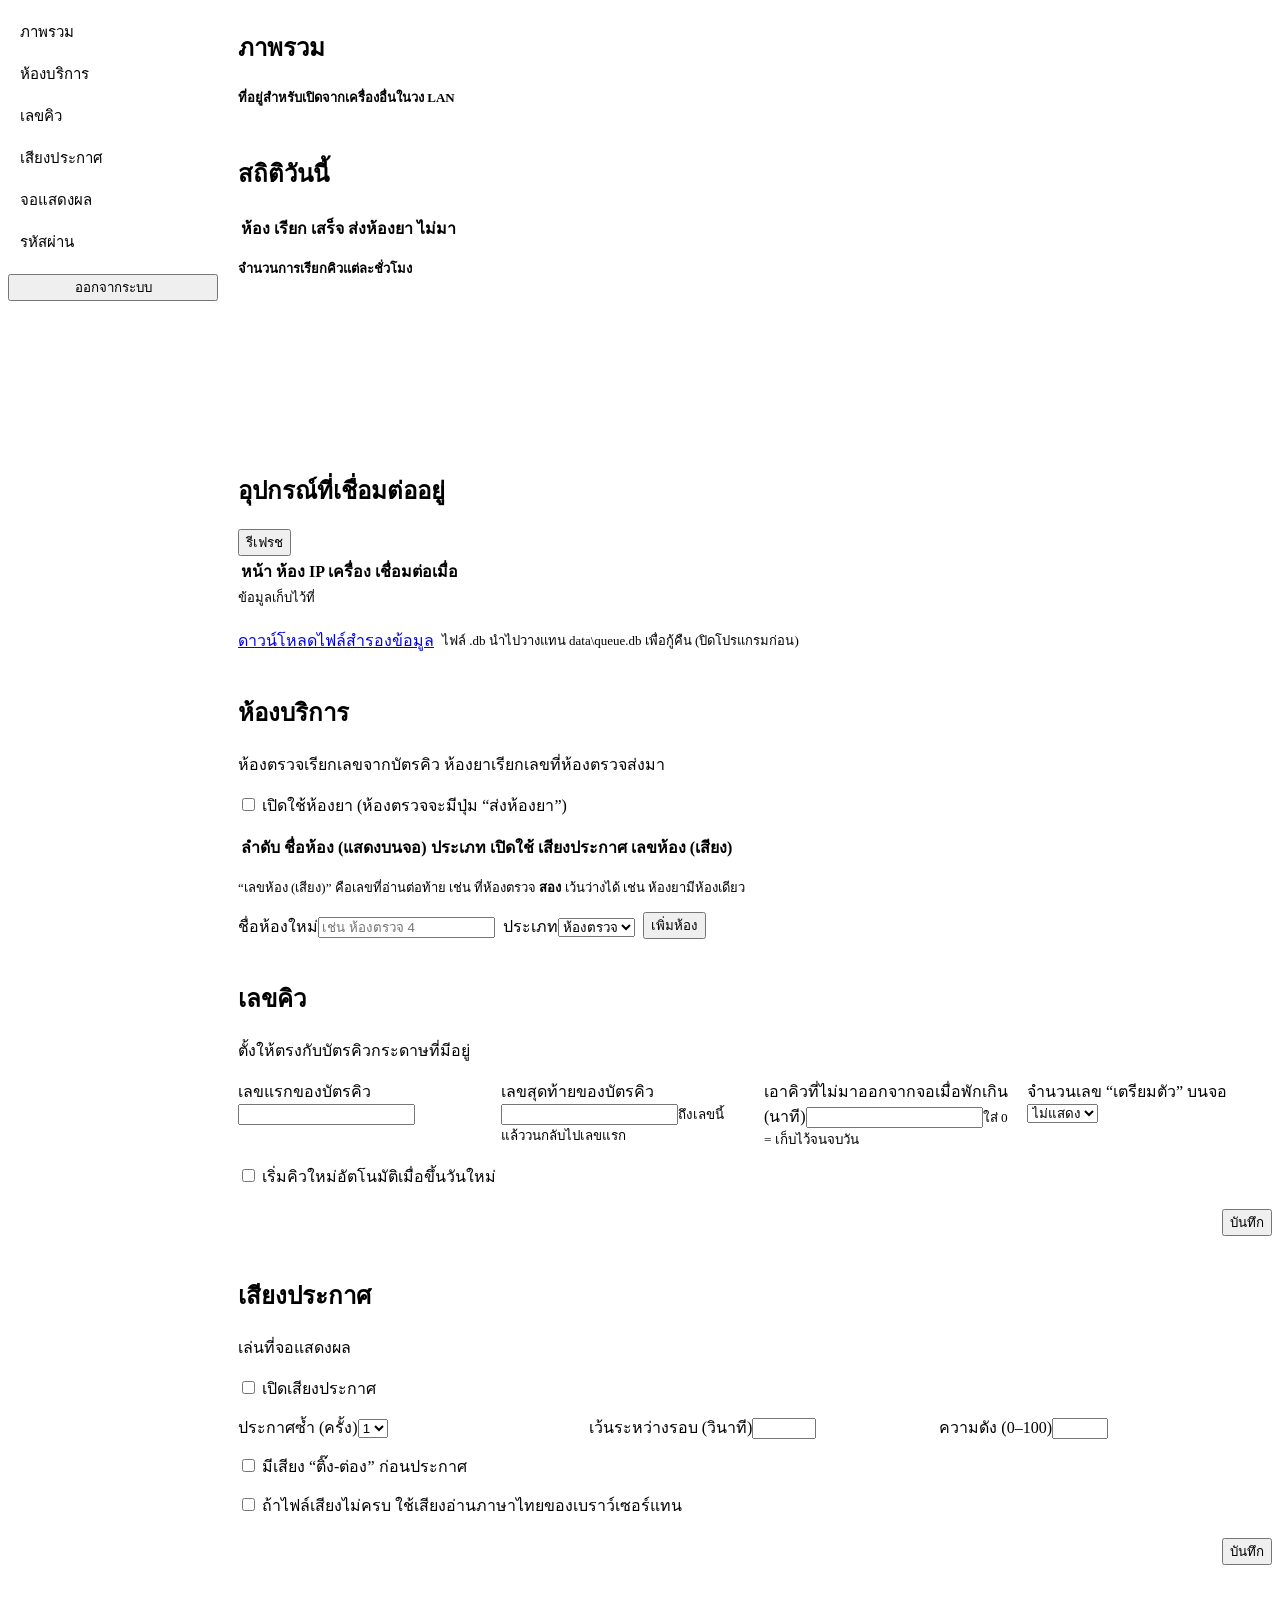
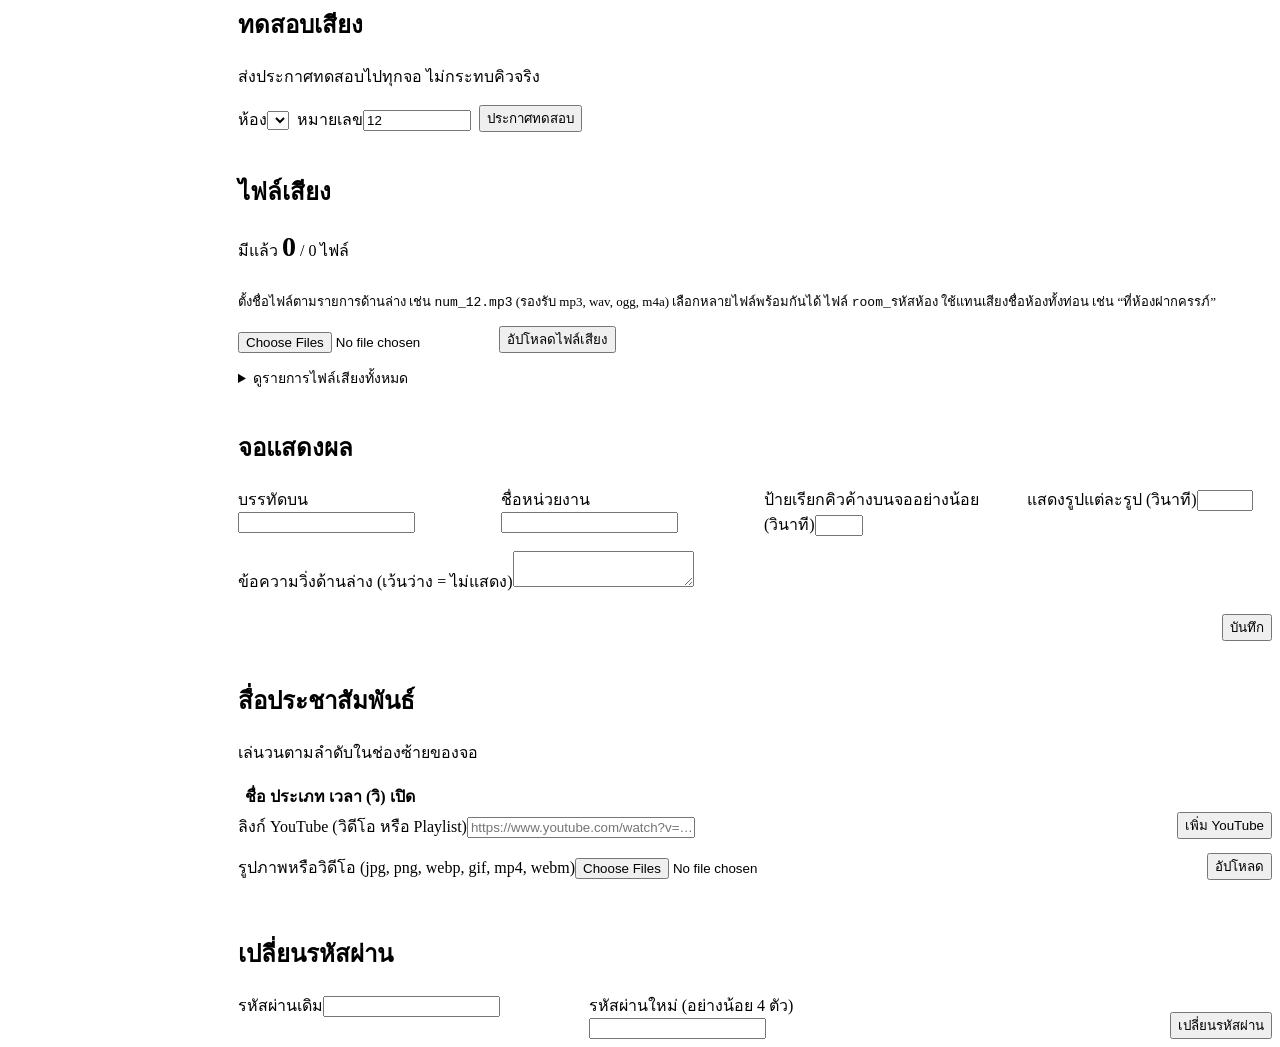
==== web/admin.html @ db9f0f95 "Add SHPH Queue: queue caller for a sub-district health center Single-binary Rust server (Axum + SQLi" ====
<!doctype html>
<html lang="th">
<head>
<meta charset="utf-8">
<meta name="viewport" content="width=device-width, initial-scale=1">
<title>ผู้ดูแลระบบ · ระบบเรียกคิว</title>
<link rel="stylesheet" href="/assets/common.css">
<style>
  .login { max-width: 380px; margin: 8vh auto 0; }
  .login form { display: grid; gap: 14px; }
  .login p { margin: 0; color: var(--muted); font-size: 14px; }

  .layout { display: grid; grid-template-columns: 210px minmax(0, 1fr); gap: 20px; align-items: start; }
  @media (max-width: 860px) { .layout { grid-template-columns: minmax(0, 1fr); } }
  .side { position: sticky; top: 12px; display: grid; gap: 2px; }
  @media (max-width: 860px) { .side { position: static; display: flex; flex-wrap: wrap; gap: 6px; } }
  .side a { text-decoration: none; color: var(--ink); padding: 8px 12px; border-radius: 8px; font-size: 15px; }
  .side a:hover { background: var(--card-2); }
  .side a[aria-current="true"] { background: var(--ink); color: var(--card); }
  .side .out { margin-top: 10px; }
  .content { display: grid; gap: 20px; min-width: 0; }
  .content > section { scroll-margin-top: 12px; }

  .grid2 { display: grid; grid-template-columns: repeat(auto-fit, minmax(min(100%, 240px), 1fr)); gap: 14px 18px; }
  .stack { display: grid; gap: 14px; }
  .actions { display: flex; flex-wrap: wrap; gap: 8px; align-items: center; justify-content: flex-end; padding-top: 6px; }
  .note { background: var(--amber-soft); color: var(--amber); border: 1px solid #E9C98D; border-radius: 12px; padding: 12px 16px; font-size: 14px; }
  .hint { color: var(--muted); font-size: 13px; margin: 0; }

  .links { display: grid; gap: 6px; }
  .links div { display: flex; flex-wrap: wrap; align-items: center; gap: 8px 12px; padding: 8px 0; border-bottom: 1px solid var(--line); }
  .links div:last-child { border-bottom: 0; }
  .links b { min-width: 120px; font-weight: 600; }
  .links code { font-family: ui-monospace, Consolas, monospace; font-size: 14px; background: var(--card-2); padding: 3px 8px; border-radius: 6px; user-select: all; overflow-wrap: anywhere; }

  .bars { display: grid; grid-template-columns: repeat(24, minmax(0, 1fr)); gap: 3px; align-items: end; height: 120px; padding-top: 18px; }
  .bars div { position: relative; background: var(--green); border-radius: 4px 4px 0 0; min-height: 2px; }
  .bars div.zero { background: var(--line); }
  .bars div span { position: absolute; bottom: 100%; left: 50%; transform: translateX(-50%); font-size: 11px; color: var(--muted); font-variant-numeric: tabular-nums; }
  .hours { display: grid; grid-template-columns: repeat(24, minmax(0, 1fr)); gap: 3px; font-size: 10px; color: var(--muted); text-align: center; font-variant-numeric: tabular-nums; }

  table.rooms-edit input[type=text] { width: 100%; min-width: 130px; }
  table.rooms-edit input[type=number] { width: 72px; }
  table.rooms-edit td.ops { white-space: nowrap; }
  .media-row td:first-child { width: 68px; }
  .thumb { width: 64px; height: 40px; border-radius: 6px; background: var(--card-2); display: grid; place-items: center; font-size: 11px; color: var(--muted); overflow: hidden; }
  .thumb img { width: 100%; height: 100%; object-fit: cover; }
  .media-row input[type=number] { width: 70px; }
  .addrow { display: flex; flex-wrap: wrap; gap: 8px; align-items: end; }
  .addrow input[type=url] { flex: 1; min-width: 220px; }
  .voice-sum { display: flex; flex-wrap: wrap; gap: 10px 24px; align-items: baseline; }
  .voice-sum b { font-family: var(--f-display); font-size: 28px; }
  .missing { display: flex; flex-wrap: wrap; gap: 6px; }
  .missing span { font-size: 12px; background: var(--red-soft); color: var(--red); padding: 2px 8px; border-radius: 6px; }
  details summary { cursor: pointer; color: var(--green); font-size: 14px; }
  .ok { color: var(--green); }
  .bad { color: var(--red); }
</style>
</head>
<body>
<div class="topbar"></div>
<main class="page">
  <section class="panel login" id="login" hidden>
    <header><h2>เข้าสู่ระบบผู้ดูแล</h2></header>
    <div class="body">
      <form id="loginForm">
        <label class="field"><span>รหัสผ่าน</span><input type="password" id="pw" autocomplete="current-password" required></label>
        <button class="btn primary" type="submit">เข้าสู่ระบบ</button>
        <p>ติดตั้งครั้งแรก รหัสผ่านคือ <b>admin</b> เข้าแล้วกรุณาเปลี่ยนทันที</p>
      </form>
    </div>
  </section>

  <div class="layout" id="app" hidden>
    <nav class="side" id="side">
      <a href="#overview">ภาพรวม</a>
      <a href="#rooms">ห้องบริการ</a>
      <a href="#queue">เลขคิว</a>
      <a href="#sound">เสียงประกาศ</a>
      <a href="#screen">จอแสดงผล</a>
      <a href="#password">รหัสผ่าน</a>
      <button class="btn small out" id="logout" type="button">ออกจากระบบ</button>
    </nav>

    <div class="content">
      <div class="note" id="defaultPw" hidden>ยังใช้รหัสผ่านเริ่มต้นอยู่ กรุณาเปลี่ยนที่หัวข้อ <a href="#password">รหัสผ่าน</a></div>

      <!-- overview -->
      <section class="panel" id="overview">
        <header><h2>ภาพรวม</h2><p id="version"></p></header>
        <div class="body stack">
          <div>
            <h3 class="hint" style="margin-bottom:6px">ที่อยู่สำหรับเปิดจากเครื่องอื่นในวง LAN</h3>
            <div class="links" id="links"></div>
          </div>
        </div>
      </section>

      <section class="panel">
        <header><h2>สถิติวันนี้</h2><p id="statDay"></p></header>
        <div class="body stack">
          <div class="scroll-x"><table class="list"><thead><tr><th>ห้อง</th><th>เรียก</th><th>เสร็จ</th><th>ส่งห้องยา</th><th>ไม่มา</th></tr></thead><tbody id="statRows"></tbody></table></div>
          <div>
            <h3 class="hint">จำนวนการเรียกคิวแต่ละชั่วโมง</h3>
            <div class="bars" id="bars"></div>
            <div class="hours" id="hours"></div>
          </div>
          <p class="hint" id="expired"></p>
        </div>
      </section>

      <section class="panel">
        <header><h2>อุปกรณ์ที่เชื่อมต่ออยู่</h2><button class="btn small" id="refreshClients" type="button">รีเฟรช</button></header>
        <div class="scroll-x"><table class="list"><thead><tr><th>หน้า</th><th>ห้อง</th><th>IP เครื่อง</th><th>เชื่อมต่อเมื่อ</th></tr></thead><tbody id="clientRows"></tbody></table></div>
        <div class="body stack">
          <p class="hint">ข้อมูลเก็บไว้ที่ <code id="dataDir"></code></p>
          <div class="actions" style="justify-content:flex-start">
            <a class="btn" href="/api/admin/backup">ดาวน์โหลดไฟล์สำรองข้อมูล</a>
            <span class="hint">ไฟล์ .db นำไปวางแทน data\queue.db เพื่อกู้คืน (ปิดโปรแกรมก่อน)</span>
          </div>
        </div>
      </section>

      <!-- rooms -->
      <section class="panel" id="rooms">
        <header><h2>ห้องบริการ</h2><p>ห้องตรวจเรียกเลขจากบัตรคิว ห้องยาเรียกเลขที่ห้องตรวจส่งมา</p></header>
        <div class="body stack">
          <label class="switch"><input type="checkbox" id="pharmacyOn"> เปิดใช้ห้องยา (ห้องตรวจจะมีปุ่ม “ส่งห้องยา”)</label>
          <div class="scroll-x">
            <table class="list rooms-edit">
              <thead><tr><th>ลำดับ</th><th>ชื่อห้อง (แสดงบนจอ)</th><th>ประเภท</th><th>เปิดใช้</th><th>เสียงประกาศ</th><th>เลขห้อง (เสียง)</th><th></th></tr></thead>
              <tbody id="roomRows"></tbody>
            </table>
          </div>
          <p class="hint">“เลขห้อง (เสียง)” คือเลขที่อ่านต่อท้าย เช่น ที่ห้องตรวจ <b>สอง</b> เว้นว่างได้ เช่น ห้องยามีห้องเดียว</p>
          <form class="addrow" id="addRoom">
            <label class="field"><span>ชื่อห้องใหม่</span><input type="text" id="newName" placeholder="เช่น ห้องตรวจ 4" required></label>
            <label class="field"><span>ประเภท</span><select id="newKind"><option value="exam">ห้องตรวจ</option><option value="pharmacy">ห้องยา</option></select></label>
            <button class="btn primary" type="submit">เพิ่มห้อง</button>
          </form>
        </div>
      </section>

      <!-- queue -->
      <section class="panel" id="queue">
        <header><h2>เลขคิว</h2><p>ตั้งให้ตรงกับบัตรคิวกระดาษที่มีอยู่</p></header>
        <div class="body stack" data-section>
          <div class="grid2">
            <label class="field"><span>เลขแรกของบัตรคิว</span><input type="number" min="1" data-k="number_min"></label>
            <label class="field"><span>เลขสุดท้ายของบัตรคิว</span><input type="number" min="2" data-k="number_max"><small>ถึงเลขนี้แล้ววนกลับไปเลขแรก</small></label>
            <label class="field"><span>เอาคิวที่ไม่มาออกจากจอเมื่อพักเกิน (นาที)</span><input type="number" min="0" data-k="held_expire_minutes"><small>ใส่ 0 = เก็บไว้จนจบวัน</small></label>
            <label class="field"><span>จำนวนเลข “เตรียมตัว” บนจอ</span><select data-k="upcoming_count" data-type="number"><option value="0">ไม่แสดง</option><option value="1">1</option><option value="2">2</option><option value="3">3</option></select></label>
          </div>
          <label class="switch"><input type="checkbox" data-k="auto_reset_daily"> เริ่มคิวใหม่อัตโนมัติเมื่อขึ้นวันใหม่</label>
          <div class="actions"><button class="btn primary" data-save type="button">บันทึก</button></div>
        </div>
      </section>

      <!-- sound -->
      <section class="panel" id="sound">
        <header><h2>เสียงประกาศ</h2><p>เล่นที่จอแสดงผล</p></header>
        <div class="body stack" data-section>
          <label class="switch"><input type="checkbox" data-k="sound.enabled"> เปิดเสียงประกาศ</label>
          <div class="grid2">
            <label class="field"><span>ประกาศซ้ำ (ครั้ง)</span><select data-k="sound.repeat" data-type="number"><option>1</option><option>2</option><option>3</option><option>4</option><option>5</option></select></label>
            <label class="field"><span>เว้นระหว่างรอบ (วินาที)</span><input type="number" min="0" max="10" step="0.5" data-k="sound.gap_seconds"></label>
            <label class="field"><span>ความดัง (0–100)</span><input type="number" min="0" max="100" data-k="sound.volume"></label>
          </div>
          <label class="switch"><input type="checkbox" data-k="sound.chime"> มีเสียง “ติ๊ง-ต่อง” ก่อนประกาศ</label>
          <label class="switch"><input type="checkbox" data-k="sound.browser_tts_fallback"> ถ้าไฟล์เสียงไม่ครบ ใช้เสียงอ่านภาษาไทยของเบราว์เซอร์แทน</label>
          <div class="actions"><button class="btn primary" data-save type="button">บันทึก</button></div>
        </div>
      </section>

      <section class="panel">
        <header><h2>ทดสอบเสียง</h2><p>ส่งประกาศทดสอบไปทุกจอ ไม่กระทบคิวจริง</p></header>
        <div class="body">
          <form class="addrow" id="testForm">
            <label class="field"><span>ห้อง</span><select id="testRoom"></select></label>
            <label class="field"><span>หมายเลข</span><input type="number" id="testNum" value="12" min="1" max="999" style="width:100px"></label>
            <button class="btn" type="submit">ประกาศทดสอบ</button>
          </form>
          <p class="hint" id="testText"></p>
        </div>
      </section>

      <section class="panel">
        <header><h2>ไฟล์เสียง</h2><p id="voiceDir"></p></header>
        <div class="body stack">
          <div class="voice-sum"><span>มีแล้ว <b id="vHave">0</b> / <span id="vTotal">0</span> ไฟล์</span><span id="vState"></span></div>
          <div class="missing" id="vMissing"></div>
          <p class="hint">ตั้งชื่อไฟล์ตามรายการด้านล่าง เช่น <code>num_12.mp3</code> (รองรับ mp3, wav, ogg, m4a) เลือกหลายไฟล์พร้อมกันได้ ไฟล์ <code>room_รหัสห้อง</code> ใช้แทนเสียงชื่อห้องทั้งท่อน เช่น “ที่ห้องฝากครรภ์”</p>
          <div class="addrow"><input type="file" id="voiceFiles" multiple accept=".mp3,.wav,.ogg,.m4a,audio/*"><button class="btn primary" id="voiceUpload" type="button">อัปโหลดไฟล์เสียง</button></div>
          <details>
            <summary>ดูรายการไฟล์เสียงทั้งหมด</summary>
            <div class="scroll-x"><table class="list"><thead><tr><th>ชื่อไฟล์</th><th>คำที่อ่าน</th><th>สถานะ</th><th></th></tr></thead><tbody id="voiceRows"></tbody></table></div>
          </details>
        </div>
      </section>

      <!-- screen -->
      <section class="panel" id="screen">
        <header><h2>จอแสดงผล</h2></header>
        <div class="body stack" data-section>
          <div class="grid2">
            <label class="field"><span>บรรทัดบน</span><input type="text" data-k="org_prefix"></label>
            <label class="field"><span>ชื่อหน่วยงาน</span><input type="text" data-k="org_name"></label>
            <label class="field"><span>ป้ายเรียกคิวค้างบนจออย่างน้อย (วินาที)</span><input type="number" min="2" max="30" data-k="callout_seconds"></label>
            <label class="field"><span>แสดงรูปแต่ละรูป (วินาที)</span><input type="number" min="3" max="600" data-k="image_seconds"></label>
          </div>
          <label class="field"><span>ข้อความวิ่งด้านล่าง (เว้นว่าง = ไม่แสดง)</span><textarea rows="2" data-k="ticker"></textarea></label>
          <div class="actions"><button class="btn primary" data-save type="button">บันทึก</button></div>
        </div>
      </section>

      <section class="panel">
        <header><h2>สื่อประชาสัมพันธ์</h2><p>เล่นวนตามลำดับในช่องซ้ายของจอ</p></header>
        <div class="scroll-x"><table class="list"><thead><tr><th></th><th>ชื่อ</th><th>ประเภท</th><th>เวลา (วิ)</th><th>เปิด</th><th></th></tr></thead><tbody id="mediaRows"></tbody></table></div>
        <div class="body stack">
          <form class="addrow" id="ytForm">
            <label class="field" style="flex:1"><span>ลิงก์ YouTube (วิดีโอ หรือ Playlist)</span><input type="url" id="ytUrl" placeholder="https://www.youtube.com/watch?v=…" required></label>
            <button class="btn" type="submit">เพิ่ม YouTube</button>
          </form>
          <div class="addrow">
            <label class="field" style="flex:1"><span>รูปภาพหรือวิดีโอ (jpg, png, webp, gif, mp4, webm)</span><input type="file" id="mediaFiles" multiple accept="image/*,video/mp4,video/webm"></label>
            <button class="btn" id="mediaUpload" type="button">อัปโหลด</button>
          </div>
          <p class="hint" id="uploadState"></p>
        </div>
      </section>

      <!-- password -->
      <section class="panel" id="password">
        <header><h2>เปลี่ยนรหัสผ่าน</h2></header>
        <div class="body">
          <form class="grid2" id="pwForm">
            <label class="field"><span>รหัสผ่านเดิม</span><input type="password" id="pwOld" autocomplete="current-password" required></label>
            <label class="field"><span>รหัสผ่านใหม่ (อย่างน้อย 4 ตัว)</span><input type="password" id="pwNew" autocomplete="new-password" minlength="4" required></label>
            <div class="actions" style="align-self:end"><button class="btn primary" type="submit">เปลี่ยนรหัสผ่าน</button></div>
          </form>
        </div>
      </section>
    </div>
  </div>
</main>
<script src="/assets/common.js"></script>
<script src="/assets/admin.js"></script>
</body>
</html>
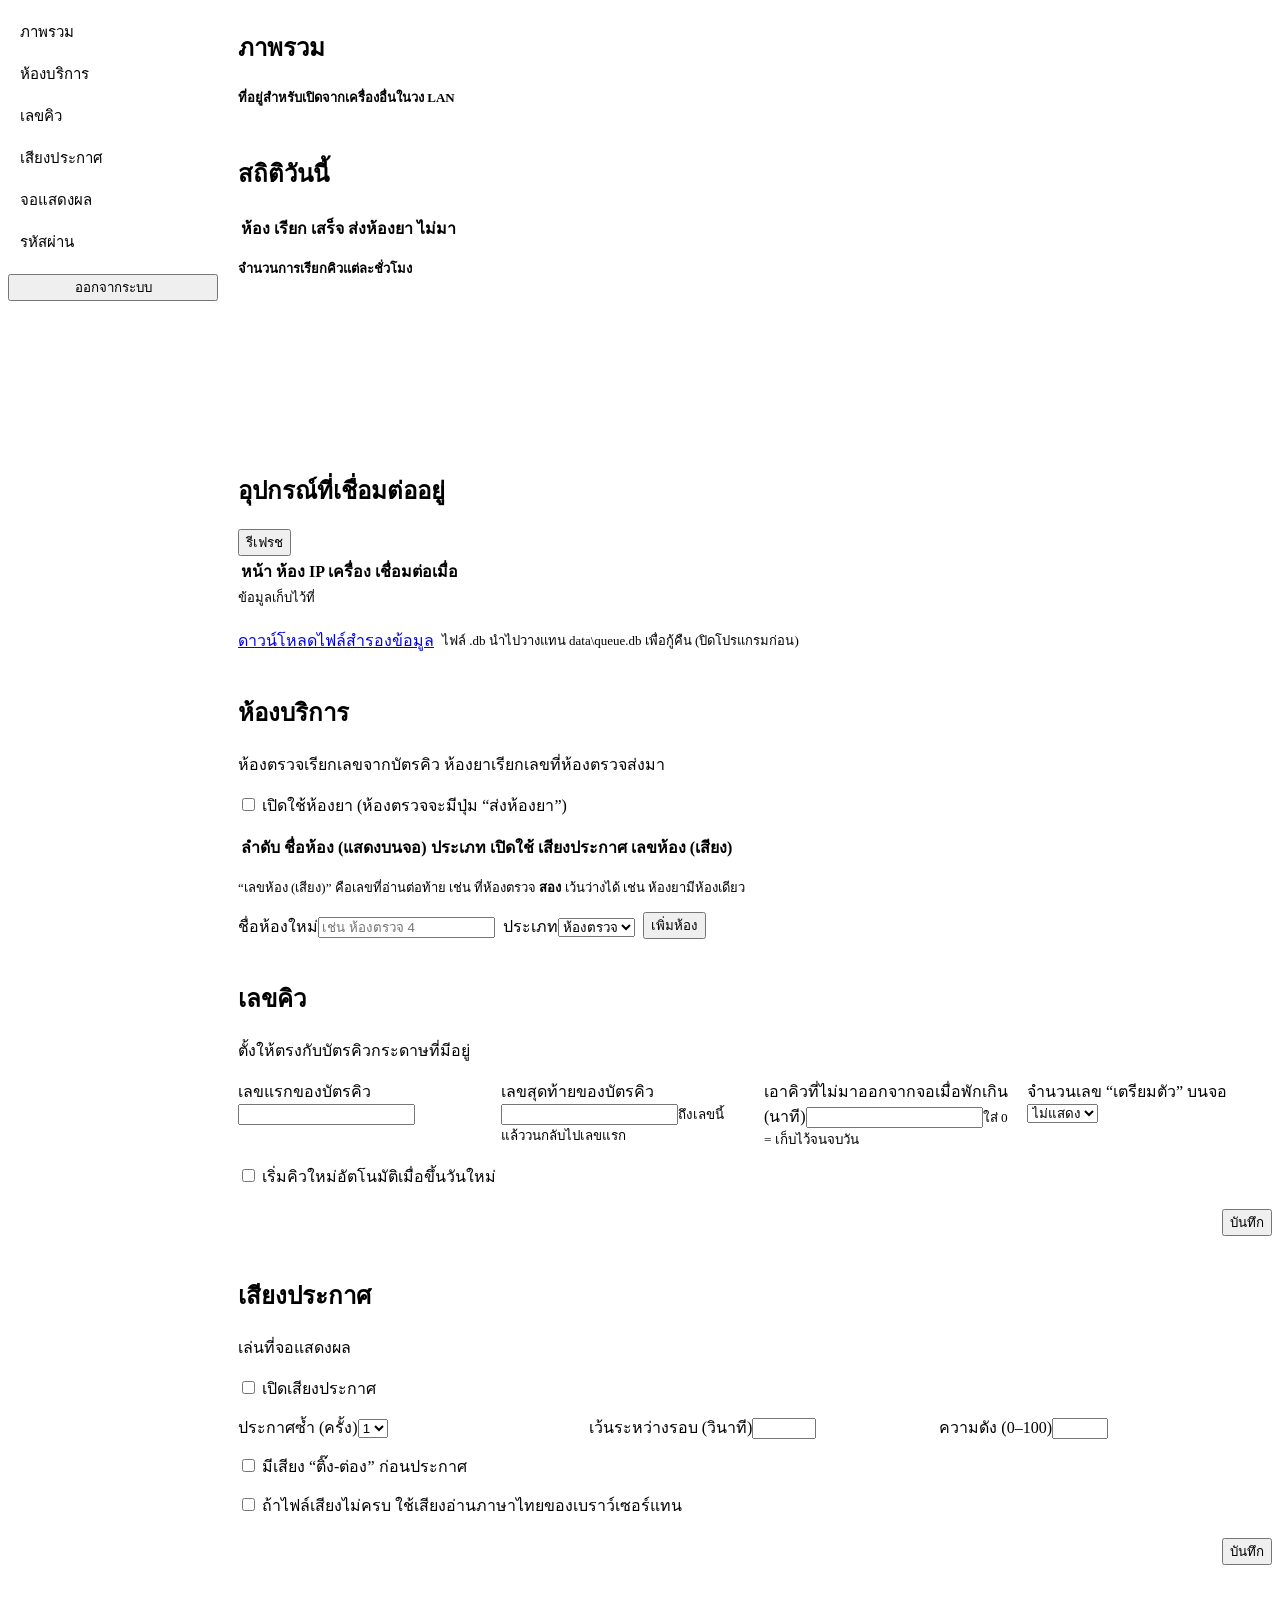
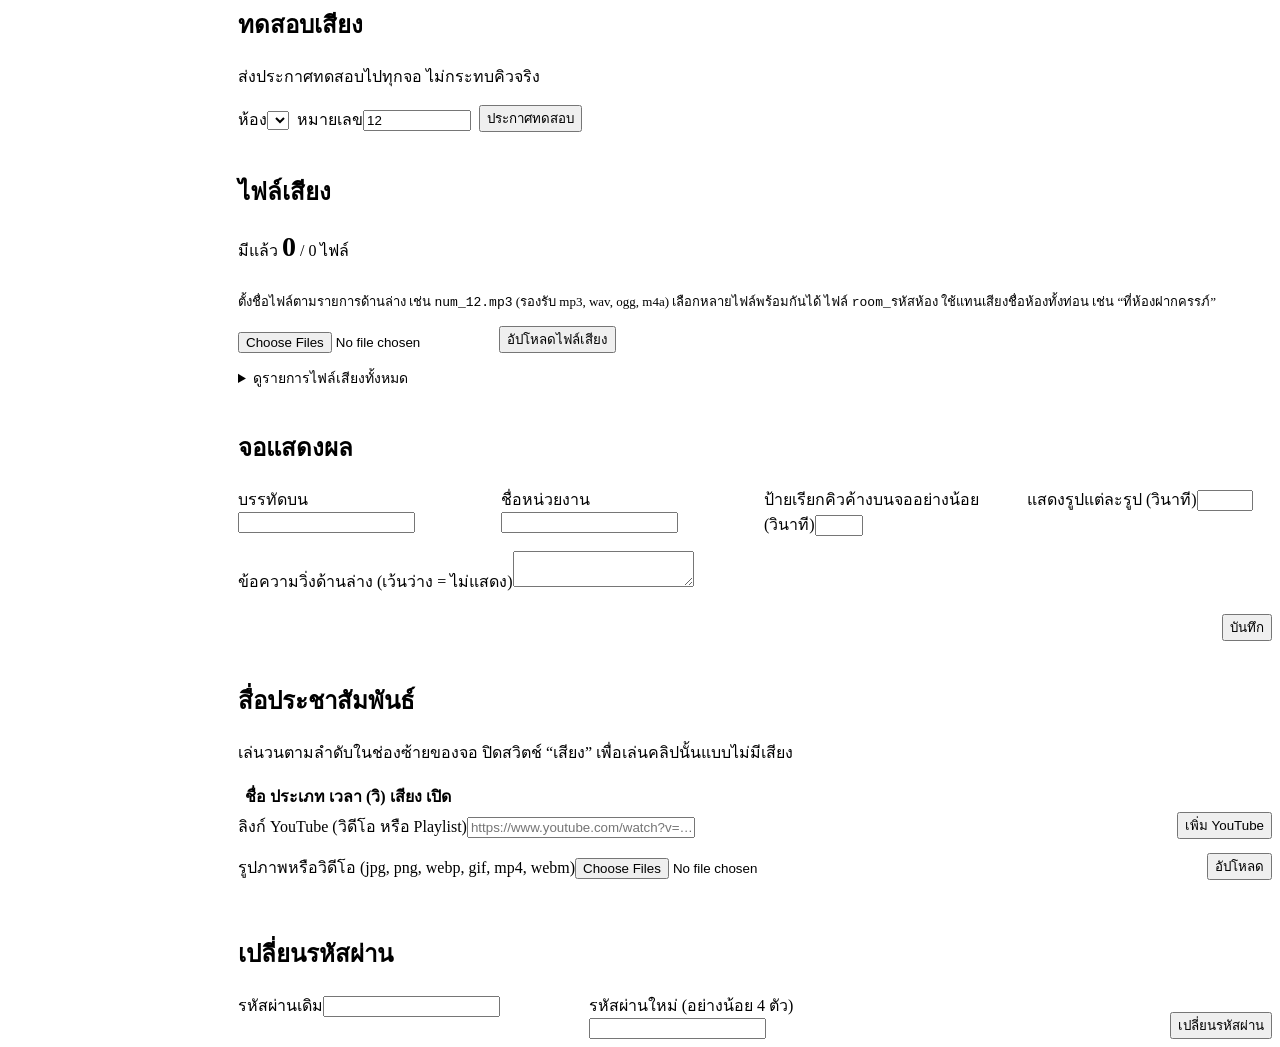
==== commit 1008712e: "Fix clipped Thai tone marks on the TV; add per-clip mute The organisation name in the TV header used" ====
--- a/web/admin.html
+++ b/web/admin.html
@@ -214,8 +214,8 @@
       </section>
 
       <section class="panel">
-        <header><h2>สื่อประชาสัมพันธ์</h2><p>เล่นวนตามลำดับในช่องซ้ายของจอ</p></header>
-        <div class="scroll-x"><table class="list"><thead><tr><th></th><th>ชื่อ</th><th>ประเภท</th><th>เวลา (วิ)</th><th>เปิด</th><th></th></tr></thead><tbody id="mediaRows"></tbody></table></div>
+        <header><h2>สื่อประชาสัมพันธ์</h2><p>เล่นวนตามลำดับในช่องซ้ายของจอ ปิดสวิตช์ “เสียง” เพื่อเล่นคลิปนั้นแบบไม่มีเสียง</p></header>
+        <div class="scroll-x"><table class="list"><thead><tr><th></th><th>ชื่อ</th><th>ประเภท</th><th>เวลา (วิ)</th><th>เสียง</th><th>เปิด</th><th></th></tr></thead><tbody id="mediaRows"></tbody></table></div>
         <div class="body stack">
           <form class="addrow" id="ytForm">
             <label class="field" style="flex:1"><span>ลิงก์ YouTube (วิดีโอ หรือ Playlist)</span><input type="url" id="ytUrl" placeholder="https://www.youtube.com/watch?v=…" required></label>
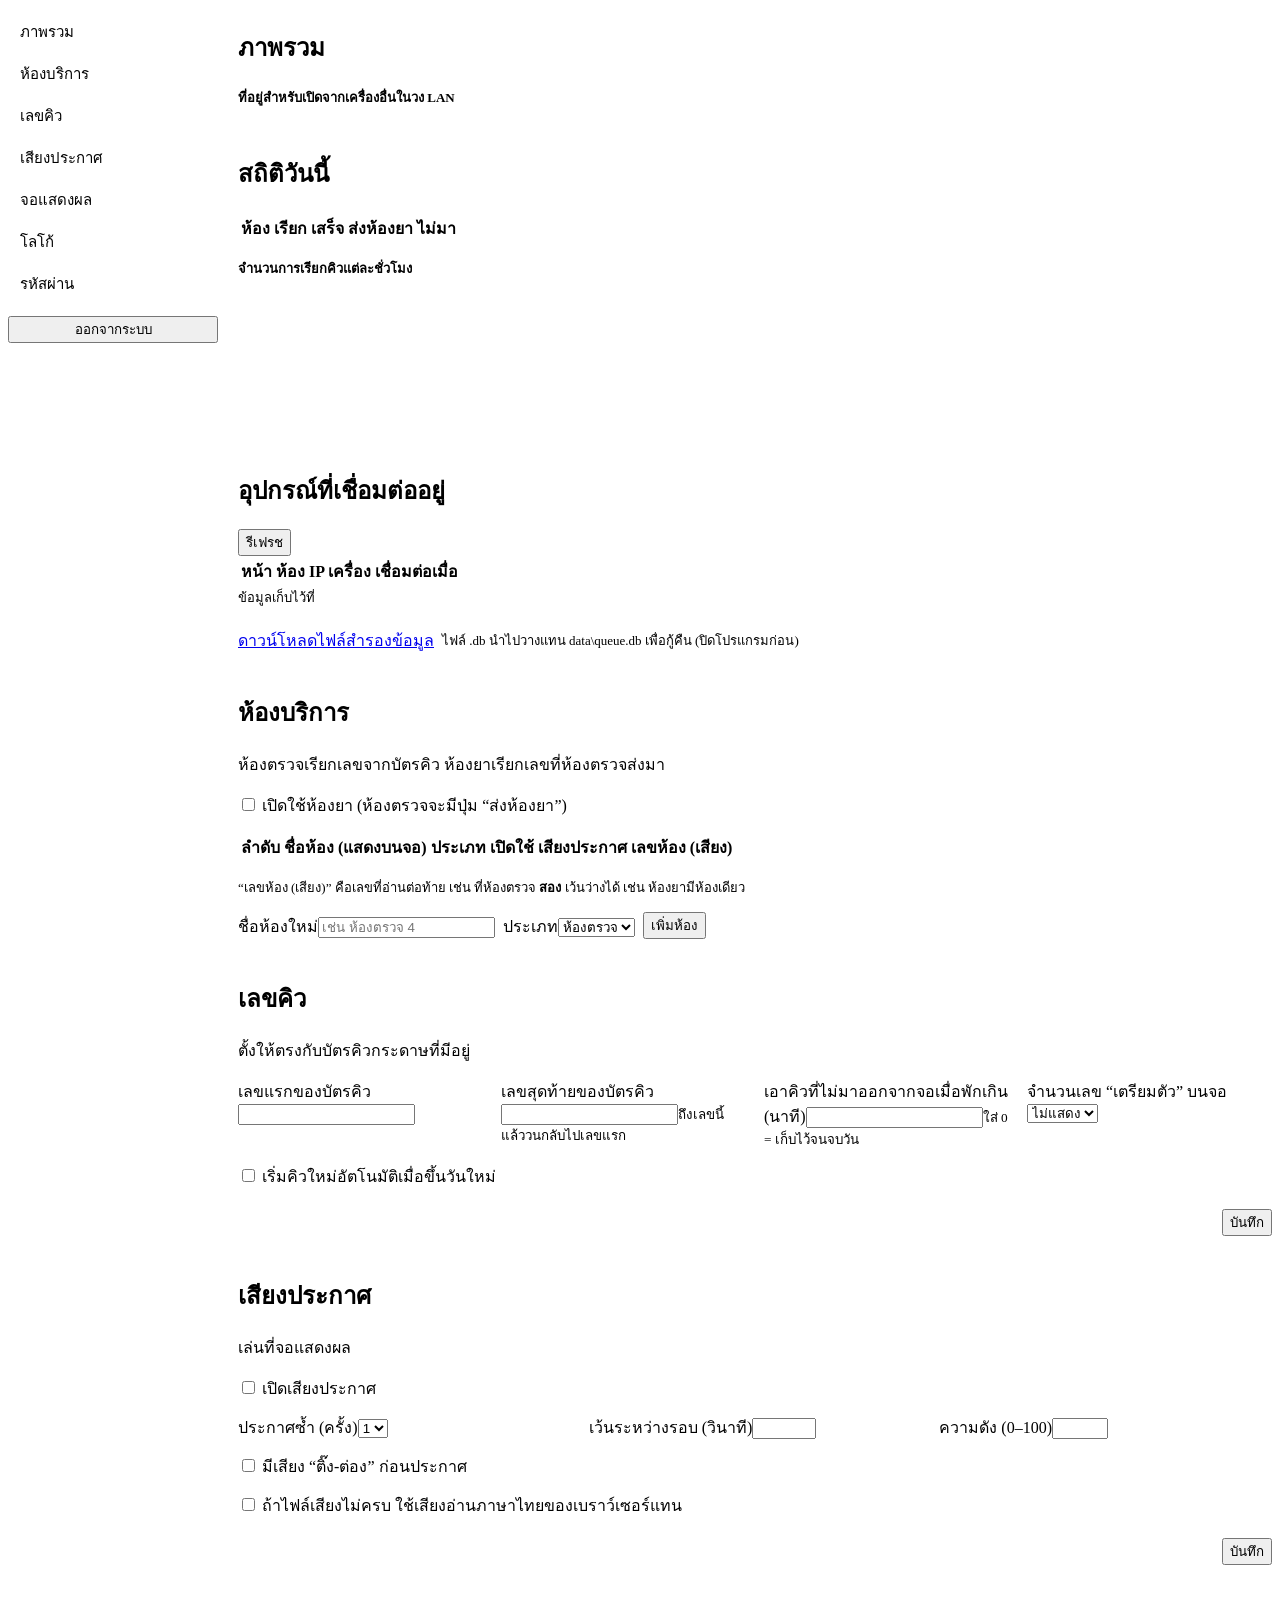
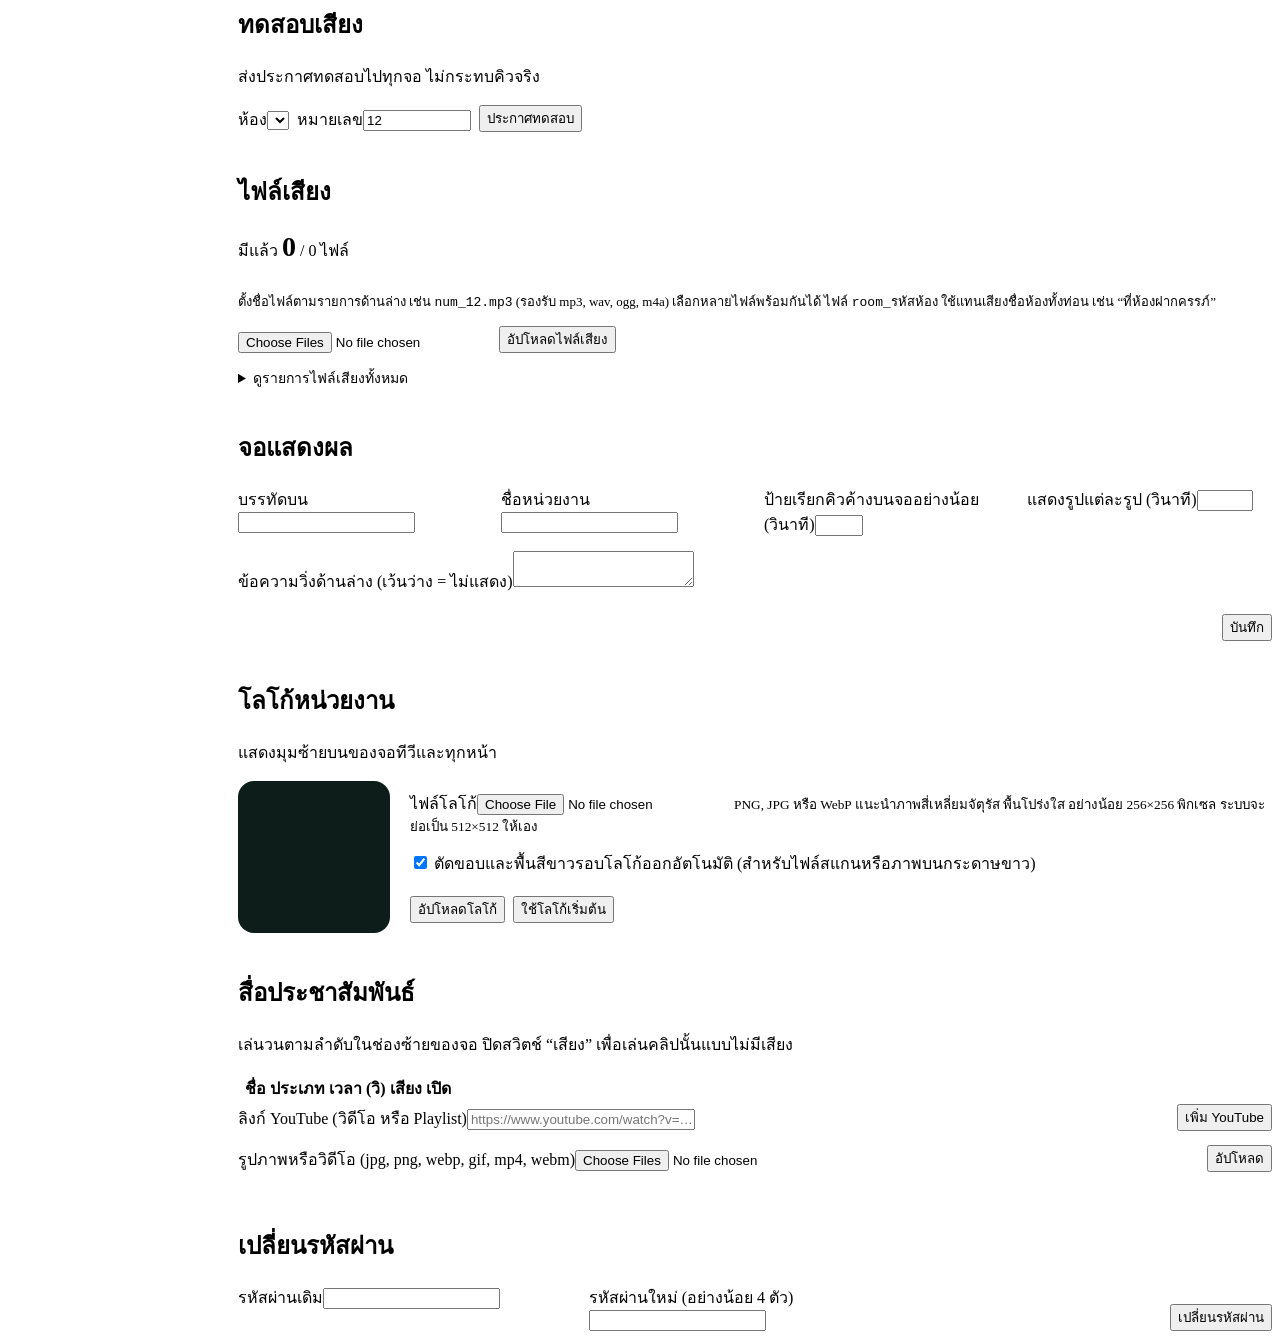
==== commit 50557b40: "Let the admin upload the health center's logo The admin page gets a logo section. The browser prepar" ====
--- a/web/admin.html
+++ b/web/admin.html
@@ -54,6 +54,10 @@
   .missing span { font-size: 12px; background: var(--red-soft); color: var(--red); padding: 2px 8px; border-radius: 6px; }
   details summary { cursor: pointer; color: var(--green); font-size: 14px; }
   .ok { color: var(--green); }
+  .logo-row { display: flex; flex-wrap: wrap; gap: 20px; align-items: center; }
+  .logo-form { flex: 1 1 260px; min-width: 0; }
+  .logo-preview { width: 128px; height: 128px; flex: none; border-radius: 16px; background: #0C1D1A; display: grid; place-items: center; padding: 12px; }
+  .logo-preview img, .logo-preview svg { width: 100%; height: 100%; object-fit: contain; }
   .bad { color: var(--red); }
 </style>
 </head>
@@ -78,6 +82,7 @@
       <a href="#queue">เลขคิว</a>
       <a href="#sound">เสียงประกาศ</a>
       <a href="#screen">จอแสดงผล</a>
+      <a href="#logo">โลโก้</a>
       <a href="#password">รหัสผ่าน</a>
       <button class="btn small out" id="logout" type="button">ออกจากระบบ</button>
     </nav>
@@ -213,6 +218,22 @@
         </div>
       </section>
 
+      <section class="panel" id="logo">
+        <header><h2>โลโก้หน่วยงาน</h2><p>แสดงมุมซ้ายบนของจอทีวีและทุกหน้า</p></header>
+        <div class="body logo-row">
+          <div class="logo-preview" id="logoPreview"></div>
+          <div class="stack logo-form">
+            <label class="field"><span>ไฟล์โลโก้</span><input type="file" id="logoFile" accept="image/png,image/jpeg,image/webp">
+              <small>PNG, JPG หรือ WebP แนะนำภาพสี่เหลี่ยมจัตุรัส พื้นโปร่งใส อย่างน้อย 256×256 พิกเซล ระบบจะย่อเป็น 512×512 ให้เอง</small></label>
+            <label class="switch"><input type="checkbox" id="logoTrim" checked> ตัดขอบและพื้นสีขาวรอบโลโก้ออกอัตโนมัติ (สำหรับไฟล์สแกนหรือภาพบนกระดาษขาว)</label>
+            <div class="actions" style="justify-content:flex-start">
+              <button class="btn primary" id="logoUpload" type="button">อัปโหลดโลโก้</button>
+              <button class="btn" id="logoReset" type="button">ใช้โลโก้เริ่มต้น</button>
+            </div>
+          </div>
+        </div>
+      </section>
+
       <section class="panel">
         <header><h2>สื่อประชาสัมพันธ์</h2><p>เล่นวนตามลำดับในช่องซ้ายของจอ ปิดสวิตช์ “เสียง” เพื่อเล่นคลิปนั้นแบบไม่มีเสียง</p></header>
         <div class="scroll-x"><table class="list"><thead><tr><th></th><th>ชื่อ</th><th>ประเภท</th><th>เวลา (วิ)</th><th>เสียง</th><th>เปิด</th><th></th></tr></thead><tbody id="mediaRows"></tbody></table></div>
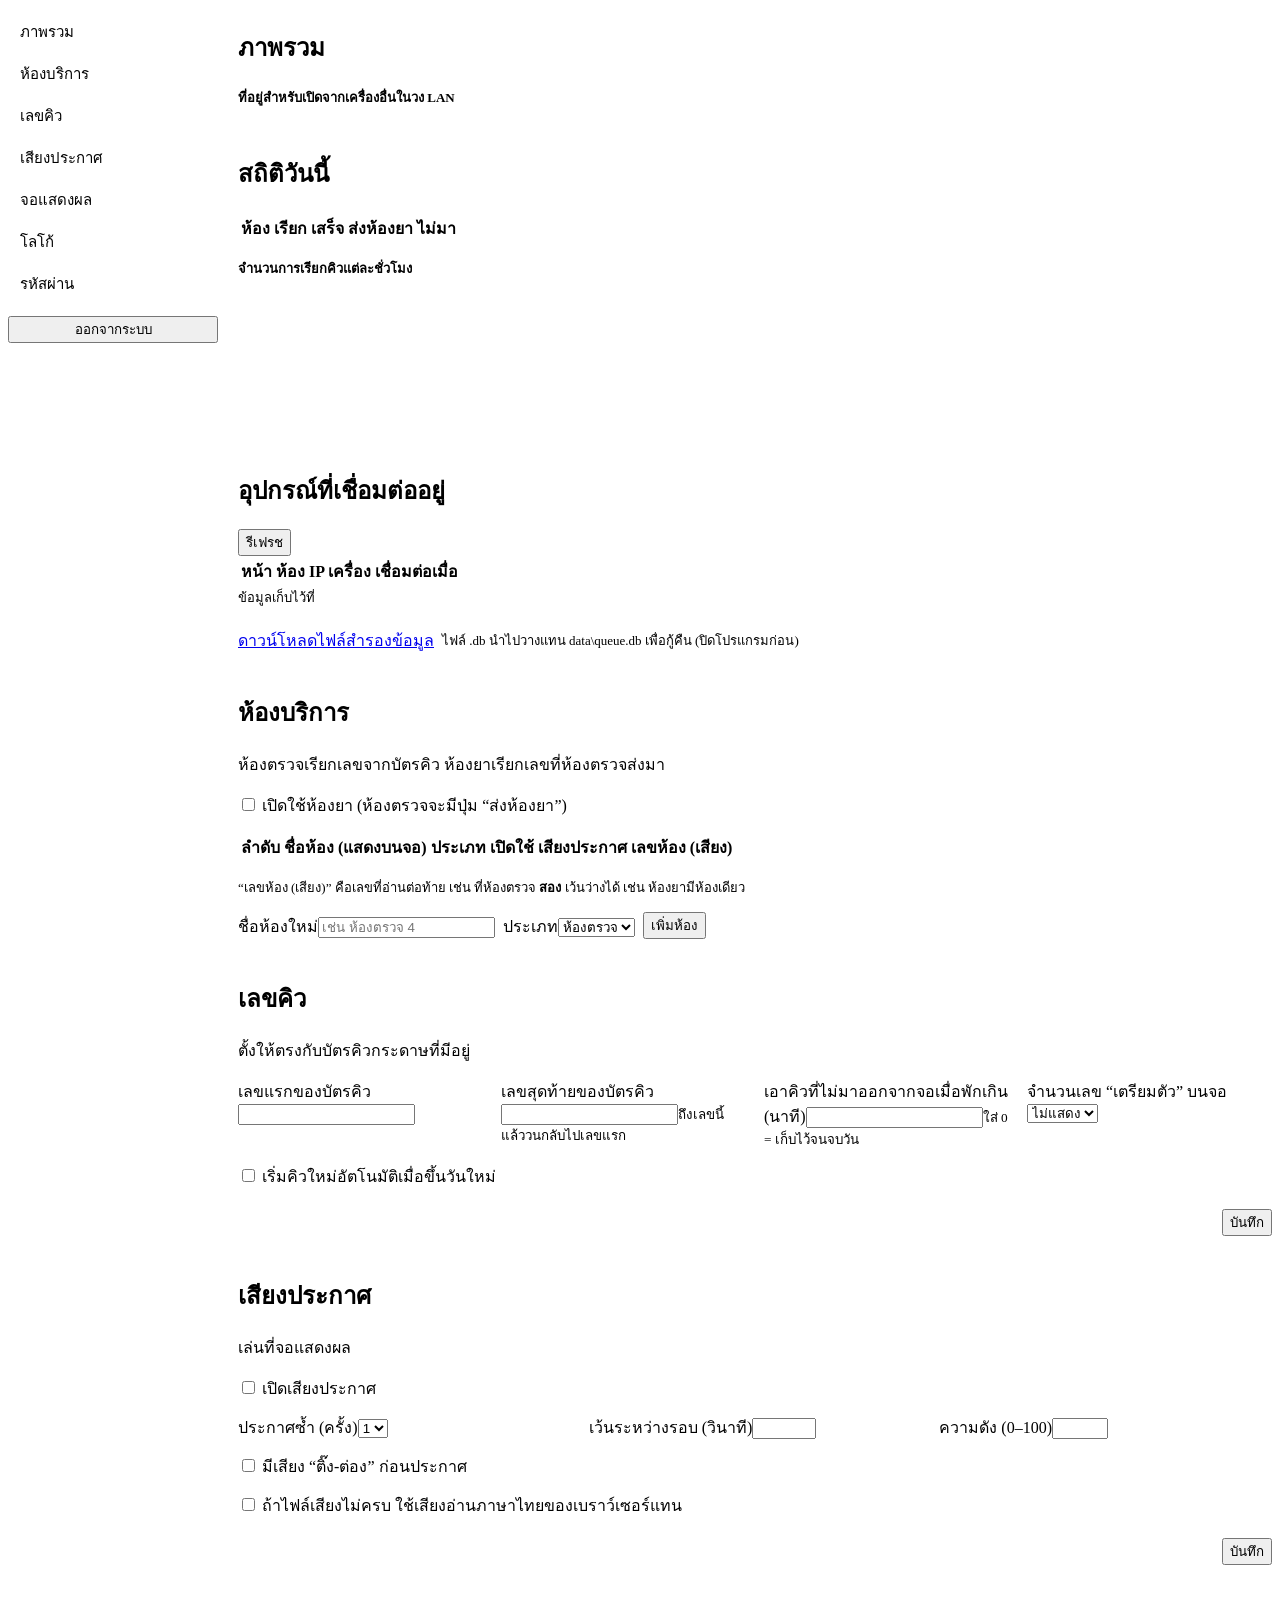
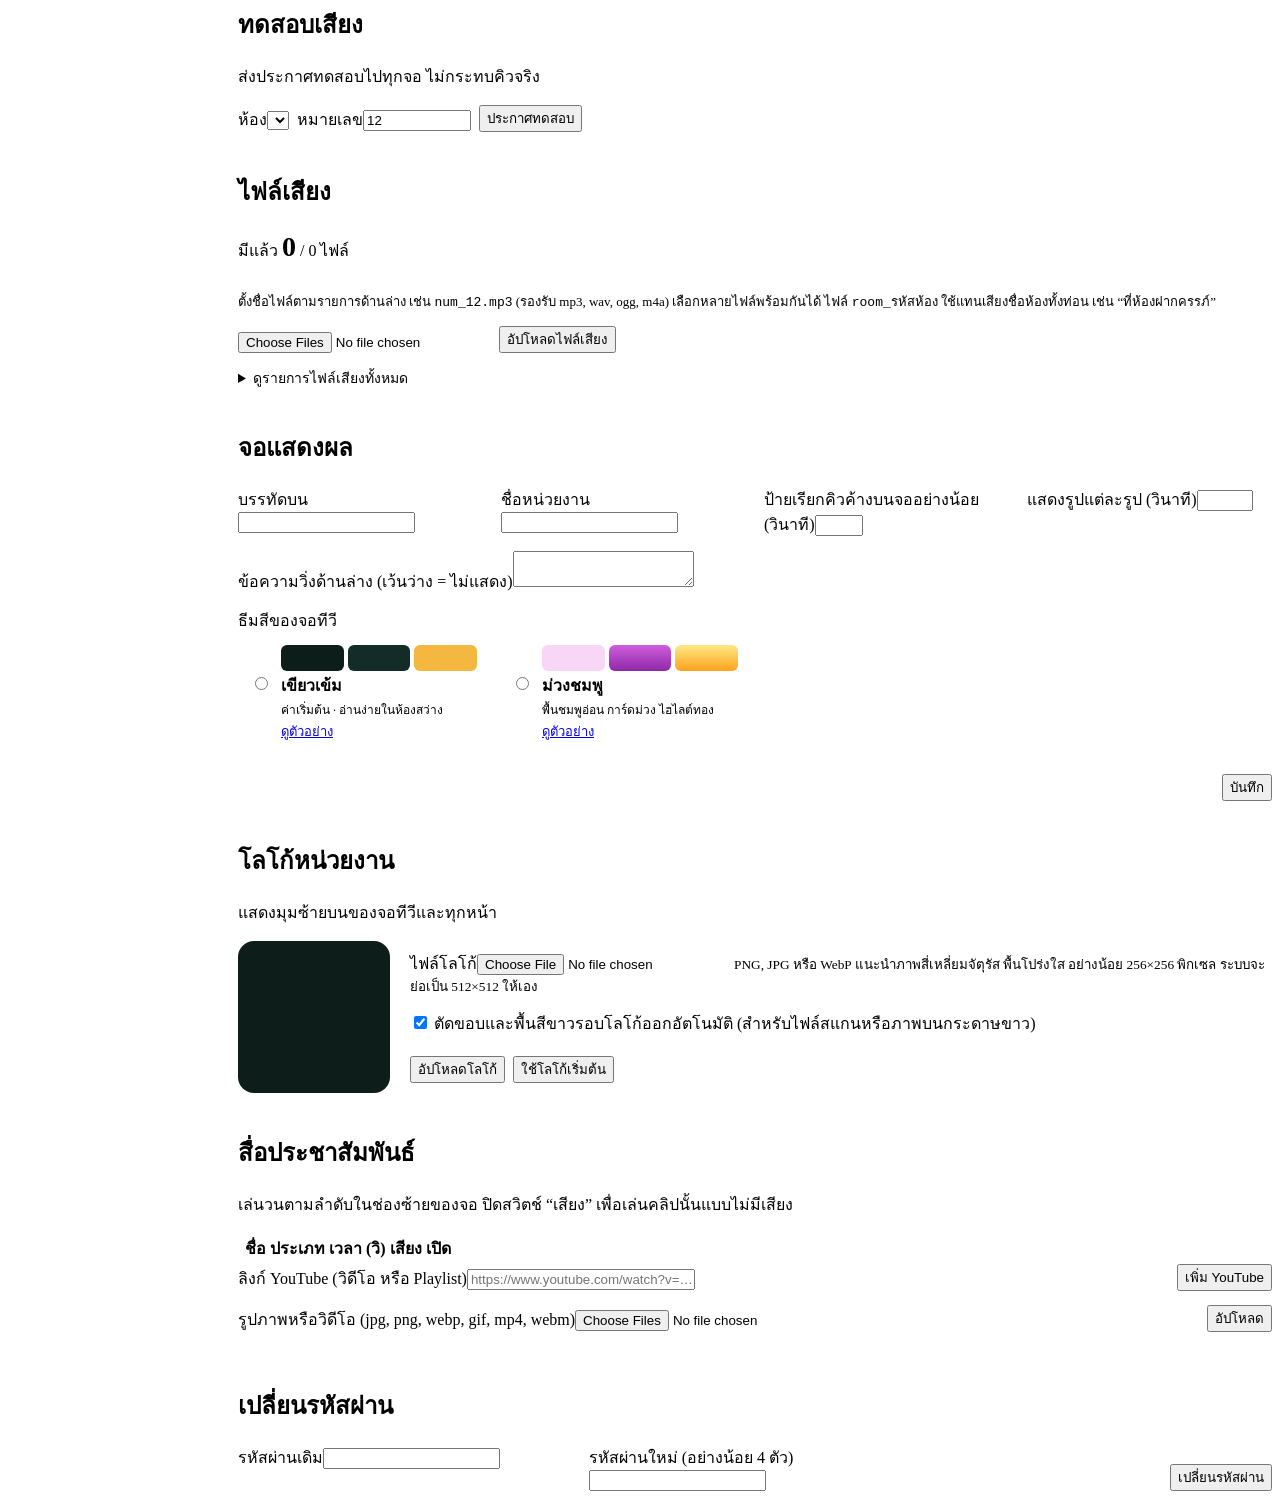
==== commit f928eedc: "Add selectable TV themes: green (current) and purple Every TV colour now comes from tokens on `.tv`;" ====
--- a/web/admin.html
+++ b/web/admin.html
@@ -55,6 +55,16 @@
   details summary { cursor: pointer; color: var(--green); font-size: 14px; }
   .ok { color: var(--green); }
   .logo-row { display: flex; flex-wrap: wrap; gap: 20px; align-items: center; }
+  .themes { display: grid; grid-template-columns: repeat(auto-fill, minmax(min(100%, 230px), 1fr)); gap: 10px; }
+  .theme-opt { display: grid; grid-template-columns: auto 1fr; gap: 2px 10px; align-items: center; padding: 12px; border: 1px solid var(--line); border-radius: 12px; background: #fff; cursor: pointer; }
+  .theme-opt:has(input:checked) { border-color: var(--green); box-shadow: 0 0 0 2px var(--green) inset; }
+  .theme-opt input { grid-row: 1 / 4; }
+  .theme-opt .swatch { display: flex; gap: 4px; height: 26px; }
+  .theme-opt .swatch i { flex: 1; border-radius: 6px; }
+  .sw-green i:nth-child(1) { background: #0C1D1A; } .sw-green i:nth-child(2) { background: #132C27; } .sw-green i:nth-child(3) { background: #F4B740; }
+  .sw-purple i:nth-child(1) { background: #F8D6F5; } .sw-purple i:nth-child(2) { background: linear-gradient(#CF5EDB, #8E28A7); } .sw-purple i:nth-child(3) { background: linear-gradient(#FFE985, #FFA21C); }
+  .theme-opt small { color: var(--muted); font-size: 12px; }
+  .theme-opt a { grid-column: 2; font-size: 13px; }
   .logo-form { flex: 1 1 260px; min-width: 0; }
   .logo-preview { width: 128px; height: 128px; flex: none; border-radius: 16px; background: #0C1D1A; display: grid; place-items: center; padding: 12px; }
   .logo-preview img, .logo-preview svg { width: 100%; height: 100%; object-fit: contain; }
@@ -214,6 +224,13 @@
             <label class="field"><span>แสดงรูปแต่ละรูป (วินาที)</span><input type="number" min="3" max="600" data-k="image_seconds"></label>
           </div>
           <label class="field"><span>ข้อความวิ่งด้านล่าง (เว้นว่าง = ไม่แสดง)</span><textarea rows="2" data-k="ticker"></textarea></label>
+          <div class="field">
+            <span>ธีมสีของจอทีวี</span>
+            <div class="themes">
+              <label class="theme-opt"><input type="radio" name="theme" value="green" data-k="theme"><span class="swatch sw-green"><i></i><i></i><i></i></span><b>เขียวเข้ม</b><small>ค่าเริ่มต้น · อ่านง่ายในห้องสว่าง</small><a href="/display?theme=green" target="_blank" rel="noopener">ดูตัวอย่าง</a></label>
+              <label class="theme-opt"><input type="radio" name="theme" value="purple" data-k="theme"><span class="swatch sw-purple"><i></i><i></i><i></i></span><b>ม่วงชมพู</b><small>พื้นชมพูอ่อน การ์ดม่วง ไฮไลต์ทอง</small><a href="/display?theme=purple" target="_blank" rel="noopener">ดูตัวอย่าง</a></label>
+            </div>
+          </div>
           <div class="actions"><button class="btn primary" data-save type="button">บันทึก</button></div>
         </div>
       </section>
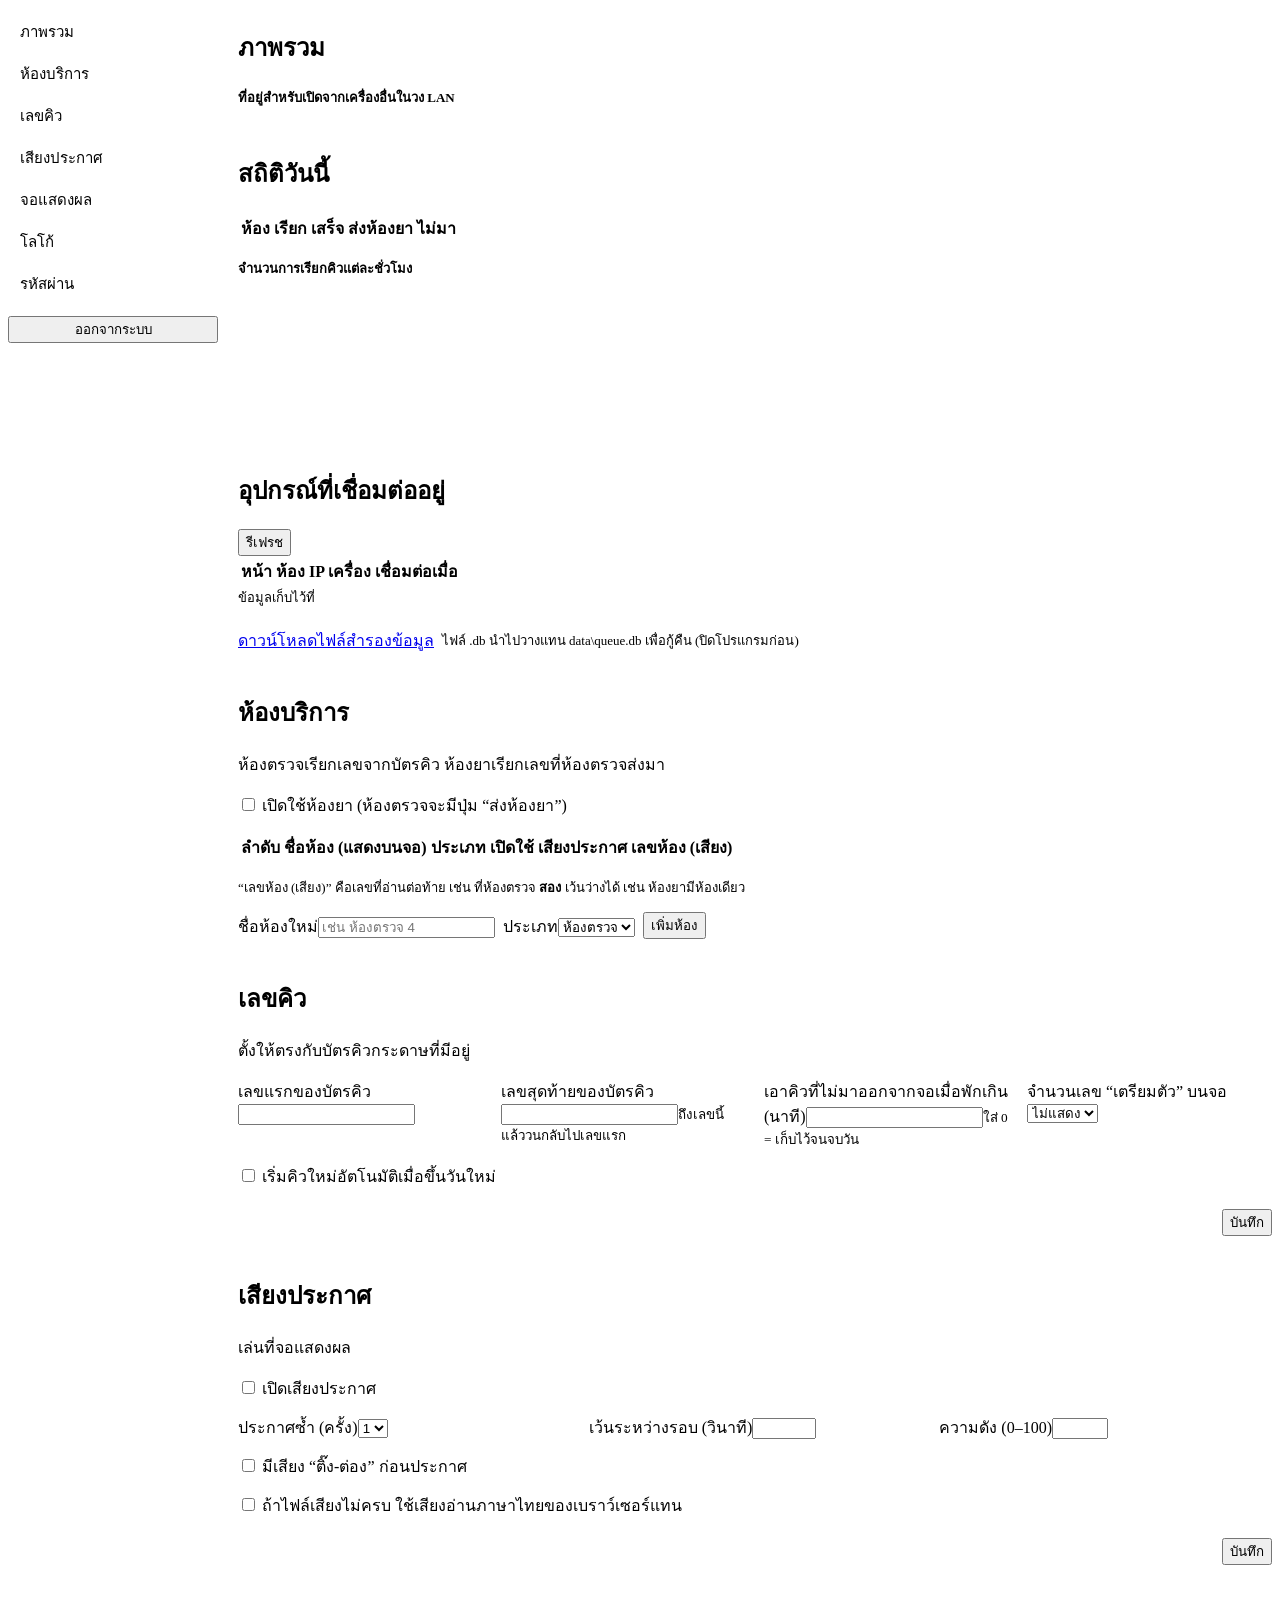
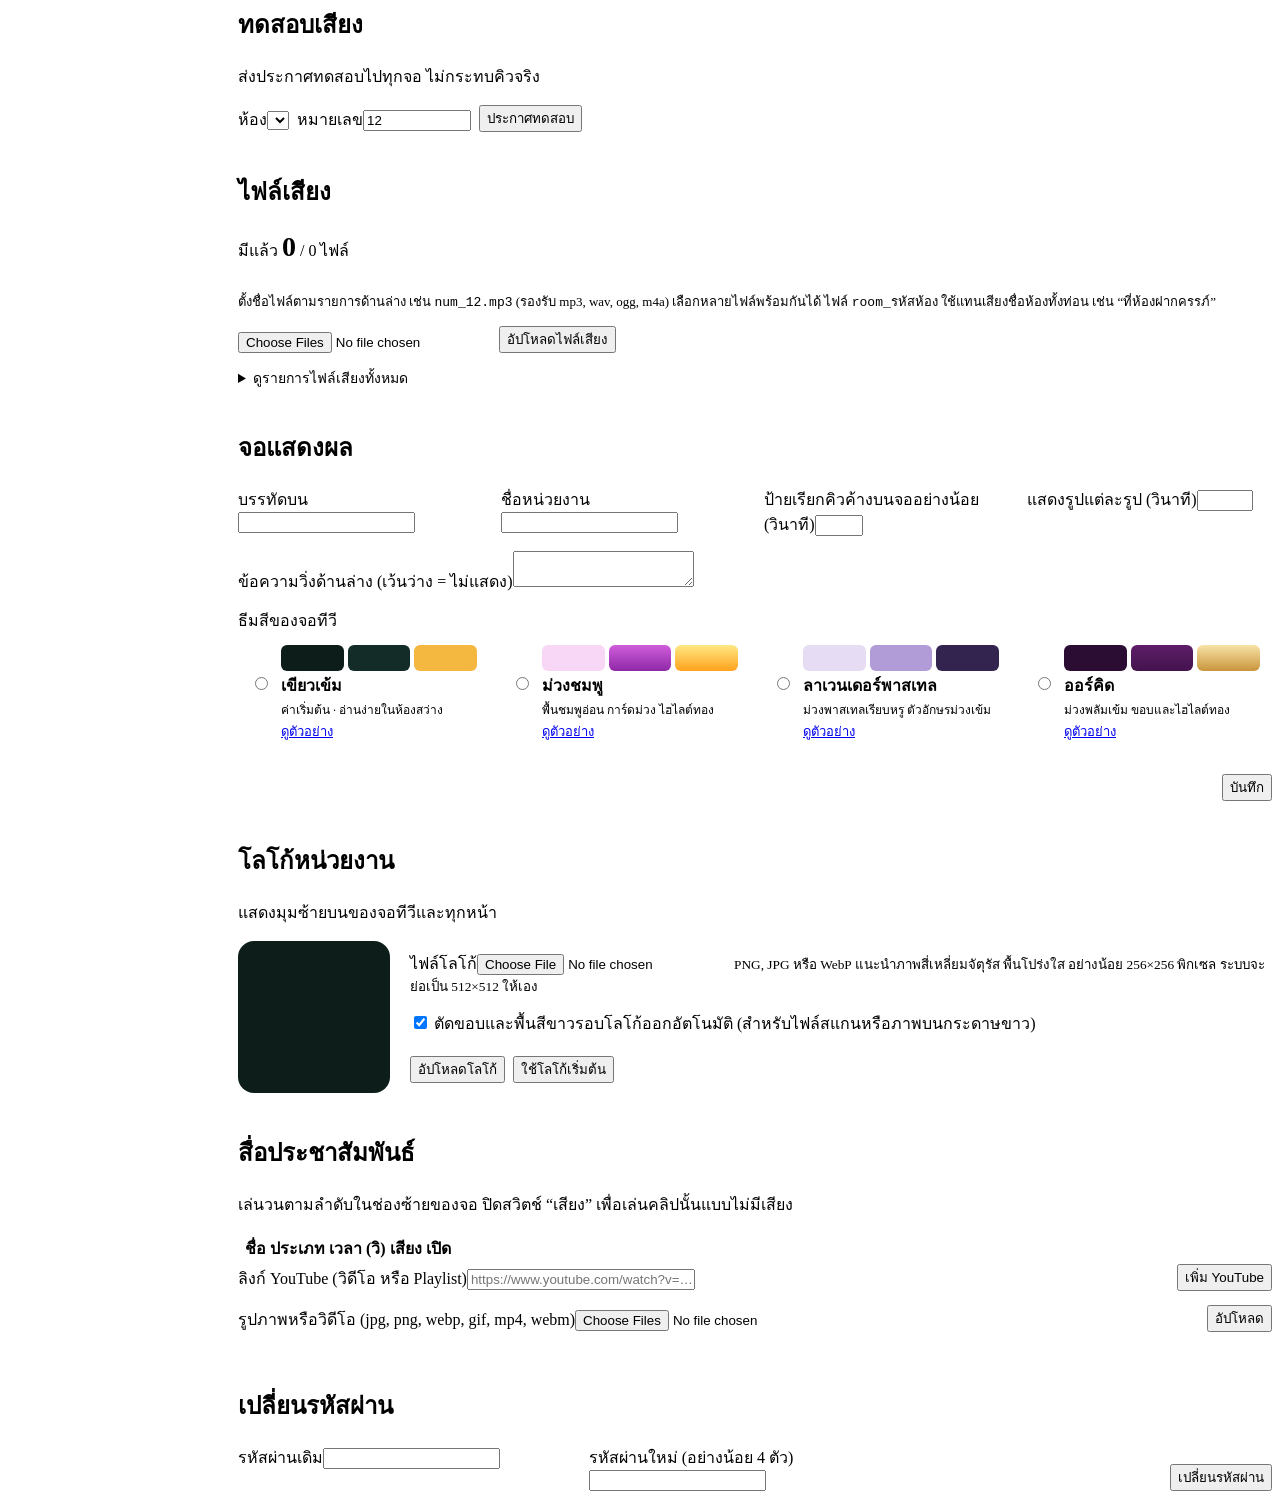
==== commit de8884d9: "Add lavender and orchid TV themes lavender uses the owner's pastel palette (#B19CD8 … #DDD5F3) in th" ====
--- a/web/admin.html
+++ b/web/admin.html
@@ -63,6 +63,8 @@
   .theme-opt .swatch i { flex: 1; border-radius: 6px; }
   .sw-green i:nth-child(1) { background: #0C1D1A; } .sw-green i:nth-child(2) { background: #132C27; } .sw-green i:nth-child(3) { background: #F4B740; }
   .sw-purple i:nth-child(1) { background: #F8D6F5; } .sw-purple i:nth-child(2) { background: linear-gradient(#CF5EDB, #8E28A7); } .sw-purple i:nth-child(3) { background: linear-gradient(#FFE985, #FFA21C); }
+  .sw-lavender i:nth-child(1) { background: #E6DCF4; } .sw-lavender i:nth-child(2) { background: #B19CD8; } .sw-lavender i:nth-child(3) { background: #33244F; }
+  .sw-orchid i:nth-child(1) { background: #2B0D33; } .sw-orchid i:nth-child(2) { background: linear-gradient(#5E1D68, #43134D); } .sw-orchid i:nth-child(3) { background: linear-gradient(#F8E3A6, #C9953D); }
   .theme-opt small { color: var(--muted); font-size: 12px; }
   .theme-opt a { grid-column: 2; font-size: 13px; }
   .logo-form { flex: 1 1 260px; min-width: 0; }
@@ -229,6 +231,8 @@
             <div class="themes">
               <label class="theme-opt"><input type="radio" name="theme" value="green" data-k="theme"><span class="swatch sw-green"><i></i><i></i><i></i></span><b>เขียวเข้ม</b><small>ค่าเริ่มต้น · อ่านง่ายในห้องสว่าง</small><a href="/display?theme=green" target="_blank" rel="noopener">ดูตัวอย่าง</a></label>
               <label class="theme-opt"><input type="radio" name="theme" value="purple" data-k="theme"><span class="swatch sw-purple"><i></i><i></i><i></i></span><b>ม่วงชมพู</b><small>พื้นชมพูอ่อน การ์ดม่วง ไฮไลต์ทอง</small><a href="/display?theme=purple" target="_blank" rel="noopener">ดูตัวอย่าง</a></label>
+              <label class="theme-opt"><input type="radio" name="theme" value="lavender" data-k="theme"><span class="swatch sw-lavender"><i></i><i></i><i></i></span><b>ลาเวนเดอร์พาสเทล</b><small>ม่วงพาสเทลเรียบหรู ตัวอักษรม่วงเข้ม</small><a href="/display?theme=lavender" target="_blank" rel="noopener">ดูตัวอย่าง</a></label>
+              <label class="theme-opt"><input type="radio" name="theme" value="orchid" data-k="theme"><span class="swatch sw-orchid"><i></i><i></i><i></i></span><b>ออร์คิด</b><small>ม่วงพลัมเข้ม ขอบและไฮไลต์ทอง</small><a href="/display?theme=orchid" target="_blank" rel="noopener">ดูตัวอย่าง</a></label>
             </div>
           </div>
           <div class="actions"><button class="btn primary" data-save type="button">บันทึก</button></div>
